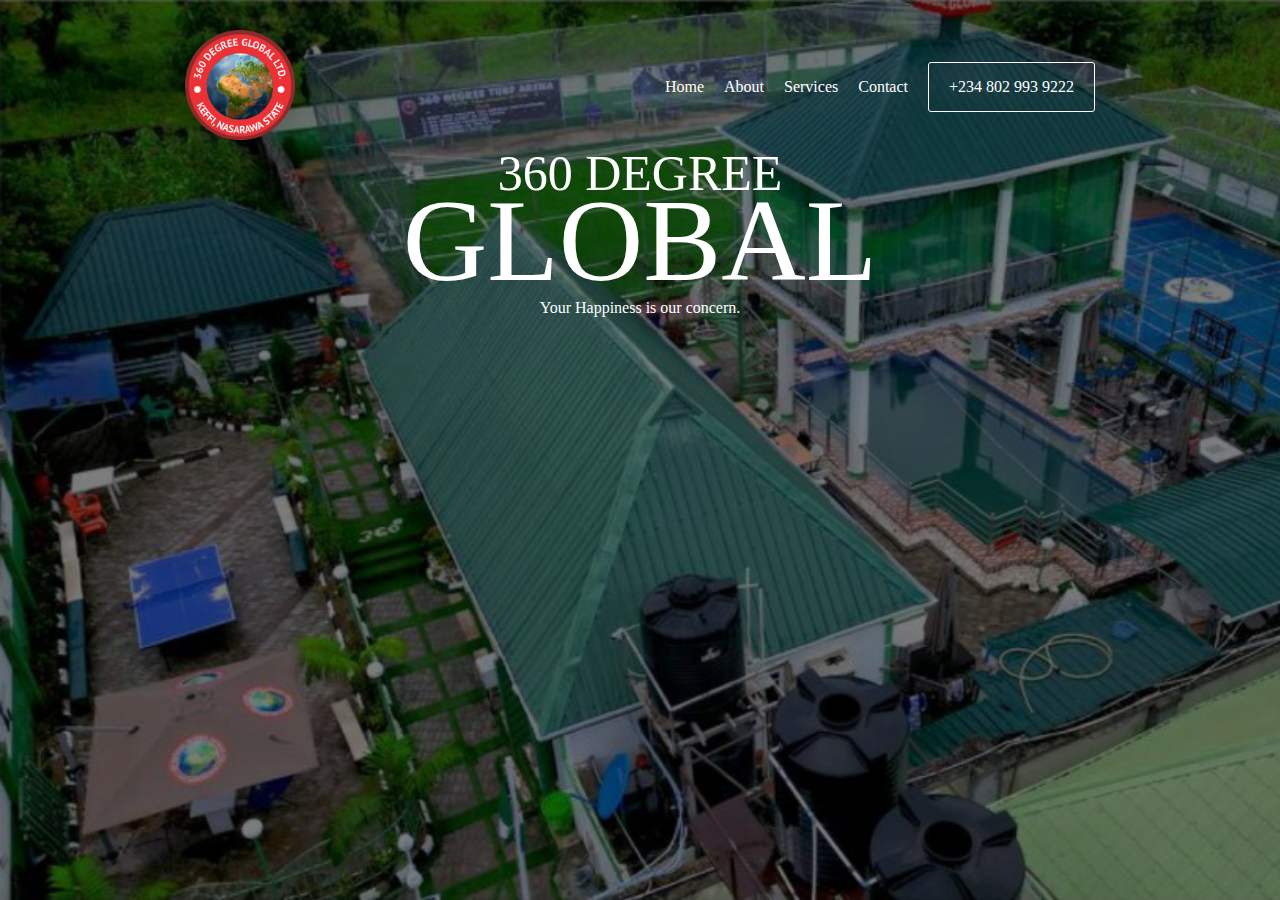
==== global.html @ dd42c01e "adding 360 Hero Page" ====
<!DOCTYPE html>
<html lang="en">
<head>
    <meta charset="UTF-8">
    <meta name="viewport" content="width=device-width, initial-scale=1.0">
    <title>Document</title>
    <link rel="stylesheet" href="./css/global.css">
</head>
<body>
    <section id="hero">
        <header>
            <a href=""><img src="./res/toplogo.png" alt=""></a>
            <nav>
                <a href="">Home</a>
                <a href="">About</a>
                <a href="">Services</a>
                <a href="">Contact</a>
                <a class="num" href="">+234 802 993 9222</a>
            </nav>
        </header>
        
            <h1>360 DEGREE</h1>
            <h2>GLOBAL </h2>
            <p>Your Happiness is our concern.</p>
            
    </section>
</body>
</html>
---- css/global.css ----
* {
  margin: 0;
  padding: 0;
}
#hero {
  width: 100%;
  height: 100vh;
  background-image: linear-gradient(
      to bottom,
      rgba(0, 0, 0, 0.5),
      rgba(0, 0, 0, 0.5)
    ),
    url("../res/bgimg.jpeg");
  background-repeat: no-repeat;
  background-size: cover;
  color: white;
}
header {
  display: flex;
  align-items: center;
  justify-content: space-around;
  padding-top: 30px;
}
nav a {
  color: white;
  text-decoration: none;
}
.num {
  padding: 15px 20px;
  border: 1px solid white;
  border-radius: 3px;
}
nav {
  display: flex;
  align-items: center;
  gap: 20px;
}
header img {
  width: 110px;
}
#hero h1 {
  font-size: 50px;
  text-align: center;
  font-weight: 400;
  margin-bottom: -20px;
}
#hero h2 {
  font-weight: 400;
  text-align: center;
  font-size: 117px;
  line-height: 117px;
}
#hero p {
  text-align: center;
}
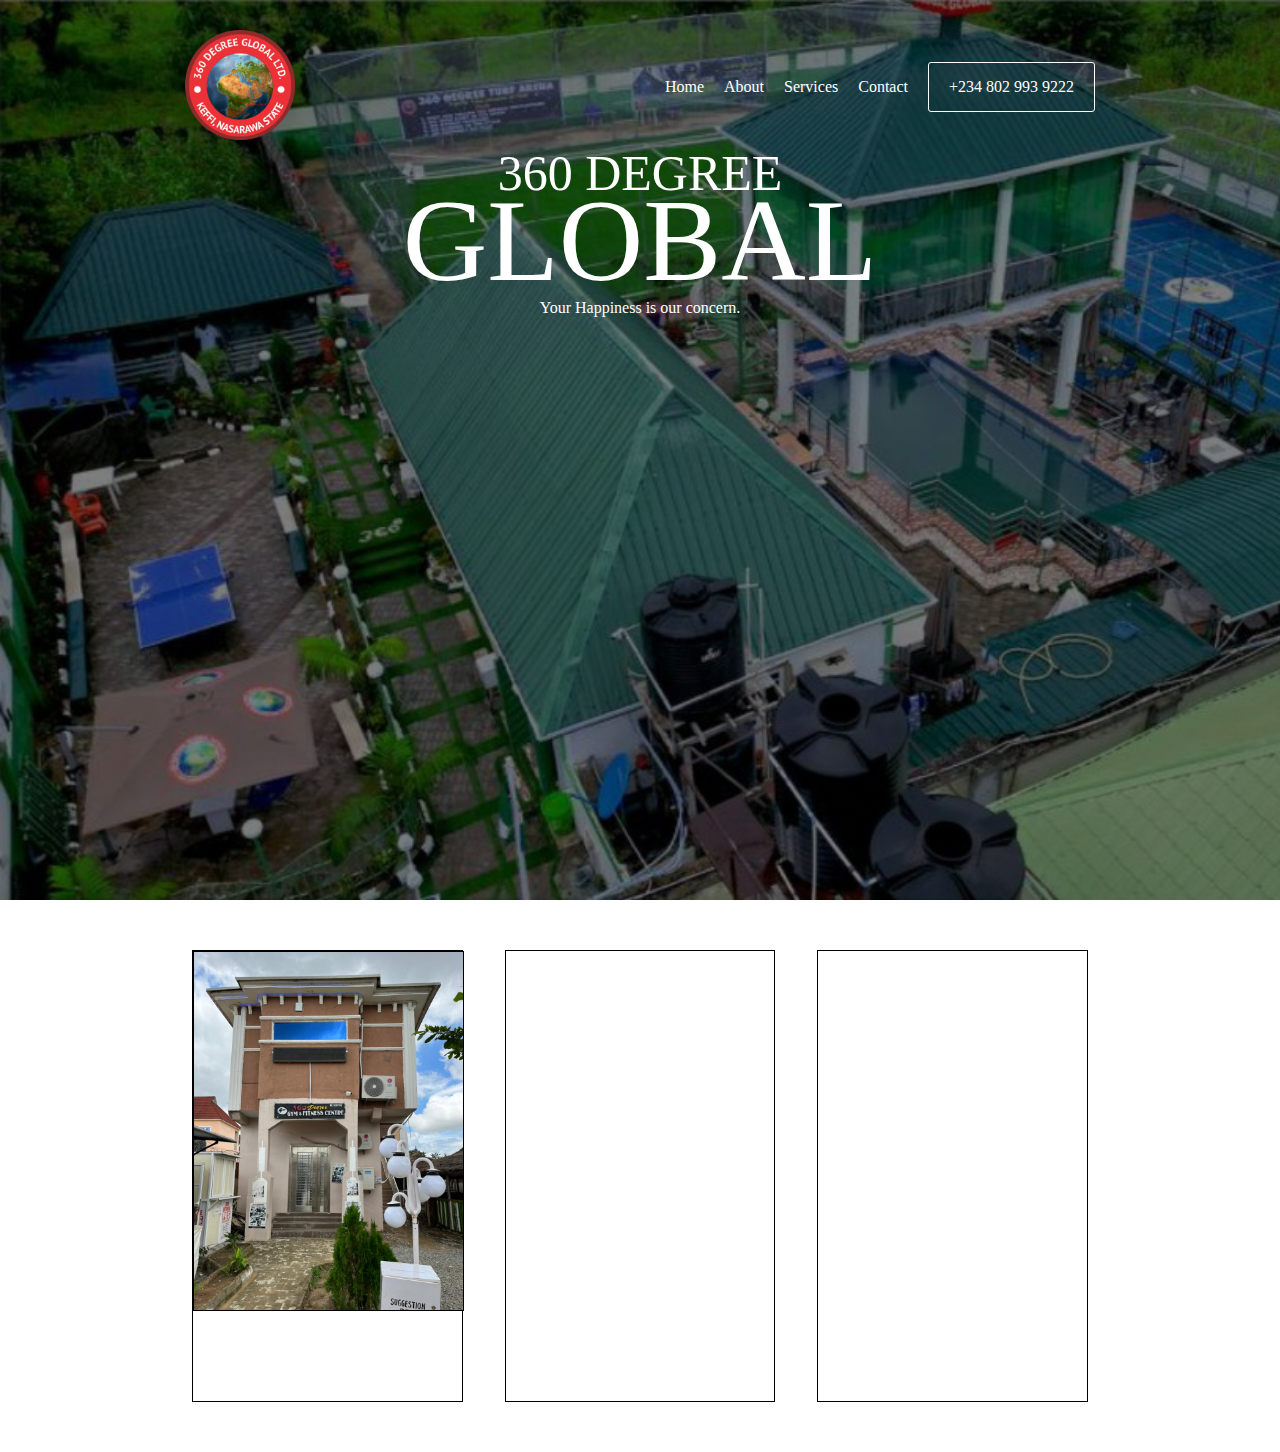
==== commit 14da6040: "added services frame" ====
--- a/global.html
+++ b/global.html
@@ -24,5 +24,15 @@
             <p>Your Happiness is our concern.</p>
             
     </section>
+    <section id="services">
+        <div id="three-boxes">
+            <div class="box"> 
+                <img src="./res/asset 6.jpeg" alt="">
+            </div>
+            <div class="box"></div>
+            <div class="box"></div>
+        </div>
+
+    </section>
 </body>
 </html>--- a/css/global.css
+++ b/css/global.css
@@ -53,3 +53,18 @@
 #hero p {
   text-align: center;
 }
+#three-boxes {
+  display: flex;
+  justify-content: space-between;
+  width: 70%;
+  margin: 50px auto;
+}
+.box {
+  width: 30%;
+  height: 50vh;
+  border: black 1px solid;
+}
+.box img {
+  width: 100%;
+  border: black 1px solid;
+}
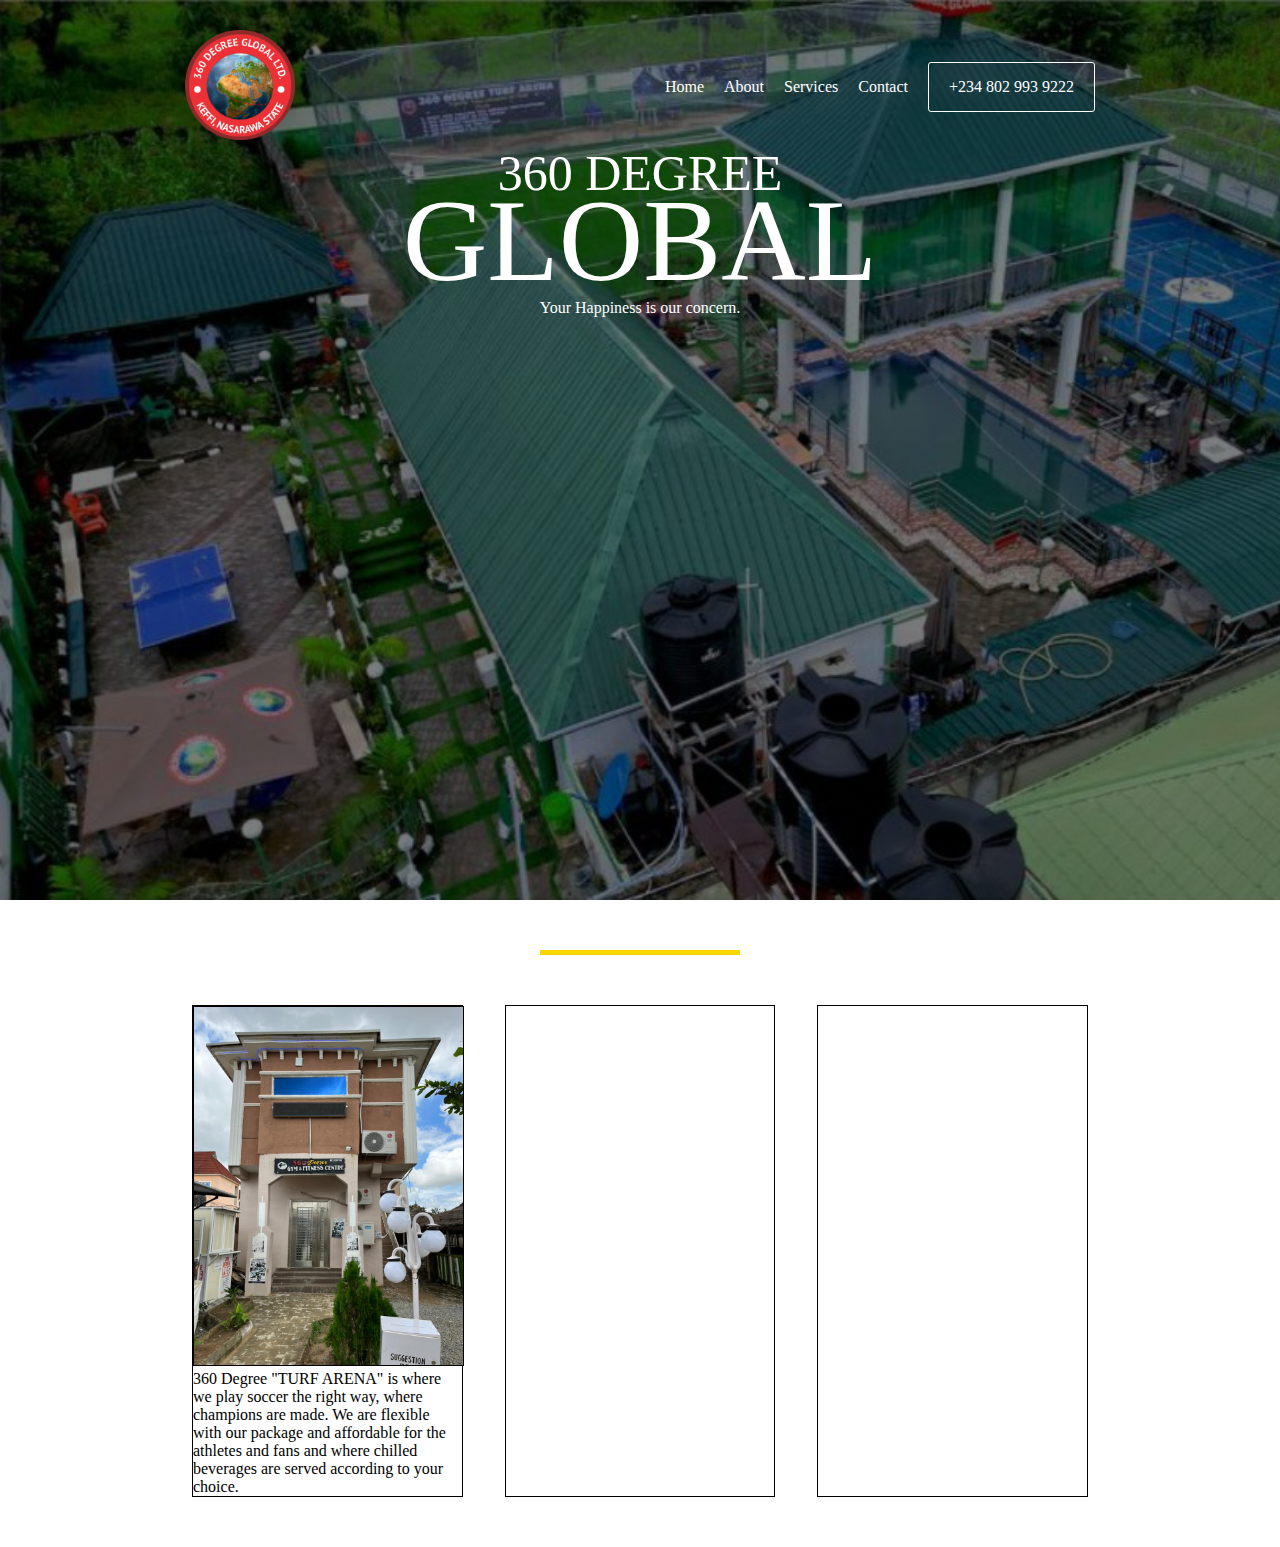
==== commit dd298f4a: "added services frame" ====
--- a/global.html
+++ b/global.html
@@ -25,9 +25,13 @@
             
     </section>
     <section id="services">
+        <div id="line-con">
+            <div id="line"></div>
+        </div>
         <div id="three-boxes">
             <div class="box"> 
                 <img src="./res/asset 6.jpeg" alt="">
+                <p>360 Degree "TURF ARENA" is where we play soccer the right way, where champions are made. We are flexible with our package and affordable for the athletes and fans and where chilled beverages are served according to your choice.</p>
             </div>
             <div class="box"></div>
             <div class="box"></div>
--- a/css/global.css
+++ b/css/global.css
@@ -61,10 +61,19 @@
 }
 .box {
   width: 30%;
-  height: 50vh;
   border: black 1px solid;
 }
 .box img {
   width: 100%;
   border: black 1px solid;
 }
+#line-con {
+  display: flex;
+  justify-content: center;
+  margin-top: 50px;
+}
+#line {
+  background-color: gold;
+  height: 5px;
+  width: 200px;
+}
